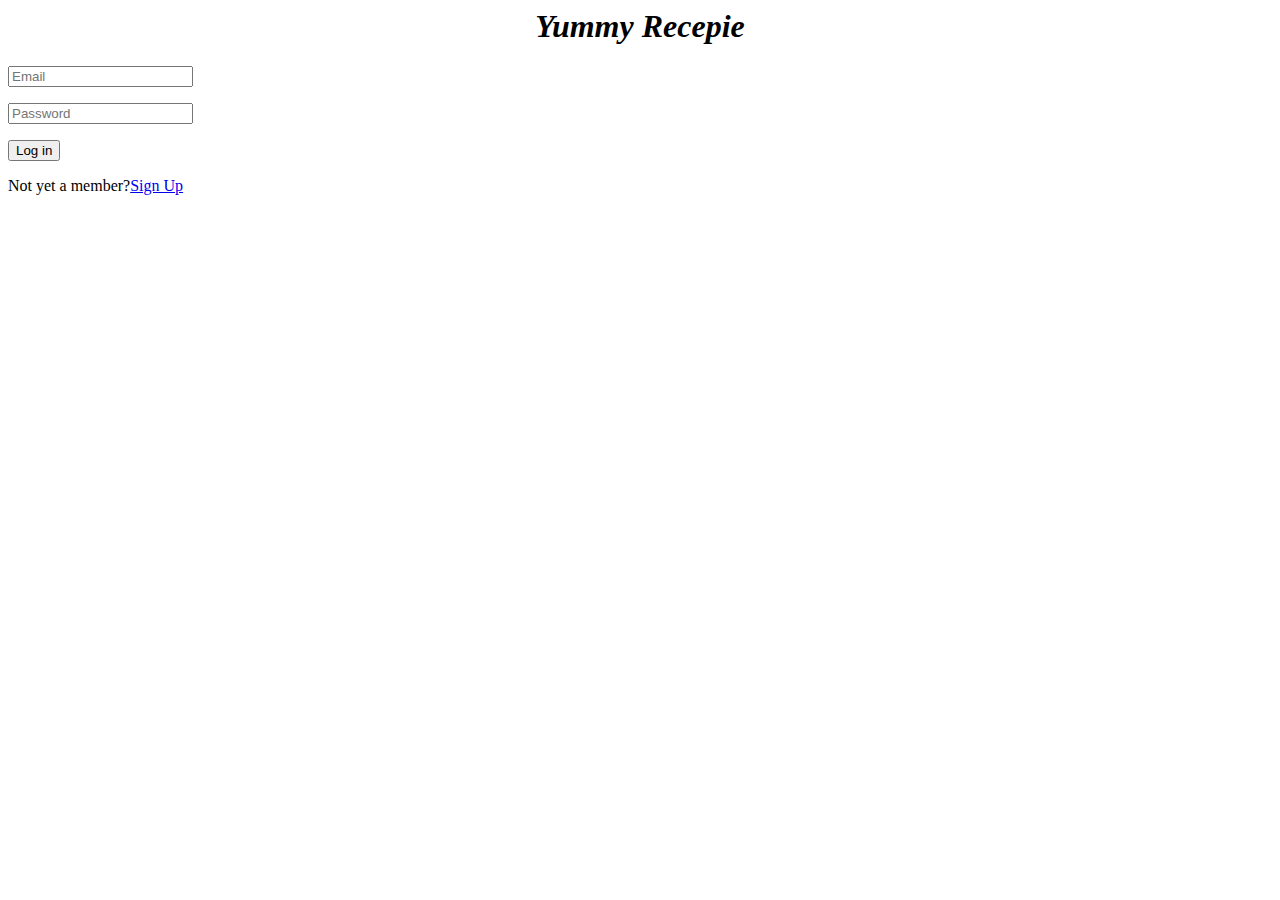
==== index.htm @ 8fc6f356 "Add files via upload" ====
<DOCTYPE html>
    <html>
        <head> 
            <title></title>
        <link rel="stylesheet" href="css/bootstrap.min.css">
        <link rel="stylesheet" href="css/style.css">
        </head>
        <body>
         <div class="container">
             <div class="row">
                 <div class="col-md-4"></div>
            <div class="col-md-4">
               <centre>
                   <h1 align="center"><i>Yummy Recepie</i></h1>
                   <div id="log">
                   <form class="login-container" id="form_id" method="post" name="myform" onsubmit="validate()" action="recipeconner.html">
                        <p><input type="email" placeholder="Email" id="email"></p>
                        <p><input type="password" placeholder="Password" id="password"></p>
                        <p><input type="submit" value="Log in"> </p>
                        <p> Not yet a member?<a href="register.html">Sign Up</a> </p>
                      </form>
                    </div>
               </centre>
            </div>
            <div class="col-md-4"></div>
        </div>
         </div>
        </body>
    </html>
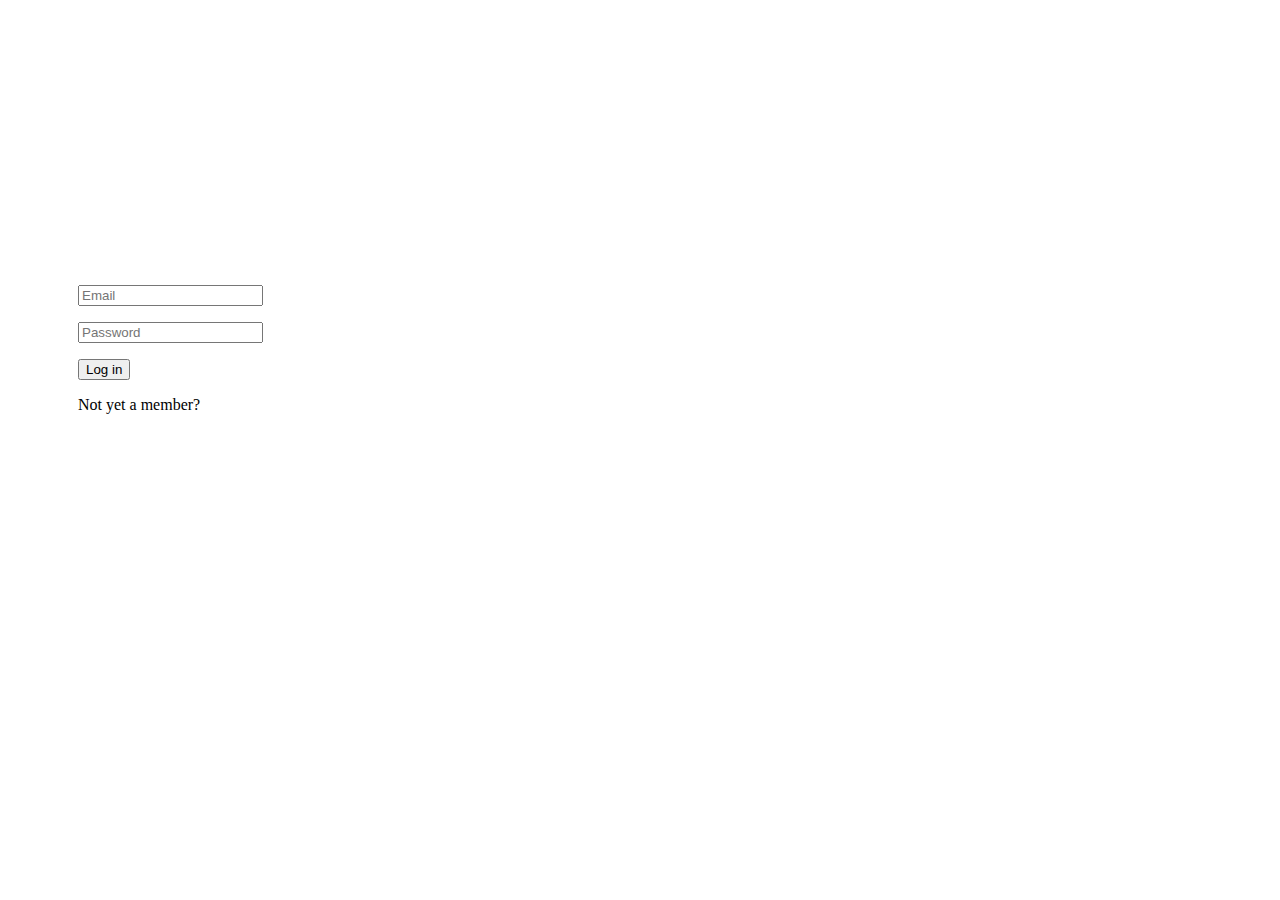
==== commit 6644fa04: "Update index.htm" ====
--- a/index.htm
+++ b/index.htm
@@ -3,7 +3,7 @@
         <head> 
             <title></title>
         <link rel="stylesheet" href="css/bootstrap.min.css">
-        <link rel="stylesheet" href="css/style.css">
+        <link rel="stylesheet" href="style.css">
         </head>
         <body>
          <div class="container">
--- a/style.css
+++ b/style.css
@@ -0,0 +1,89 @@
+body {
+  background-image: url(1.jpg)
+}
+h1 {
+    color: white;
+    font-family: century gothic;
+    font-size: 30pt;
+    padding-top: 95px;
+}
+h2 {
+    color: white;
+    font-family: century gothic;
+    font-size: 30pt;
+}
+.container{
+    margin: 16px auto;
+    font-size: 16px;
+    margin-top: 50px;
+}
+a{
+  color: white;
+}
+#log {
+    border-radius: 10px;
+    border-color: #28d;
+}
+.login {
+    margin: 16px auto;
+    font-size: 16px;
+    margin-top: 50px;
+  }
+  
+  /* Reset top and bottom margins from certain elements */
+  .login-header,
+  .login p {
+    margin-top: 0;
+    margin-bottom: 0;
+  }
+  
+  .login-container {
+    padding-left: 70px;
+    padding-top: 50px;
+  }
+  
+  /* Every row inside .login-container is defined with p tags */
+  .login p {
+    padding: 12px;
+  }
+  
+  .login input {
+    box-sizing: border-box;
+    display: block;
+    width: 100%;
+    border-width: 1px;
+    border-style: solid;
+    padding: 16px;
+    outline: 0;
+    font-family: inherit;
+    font-size: 0.95em;
+  }
+  
+  .login input[type="email"],
+  .login input[type="password"] {
+    background: #fff;
+    border-color: #fff;
+    color: #fff;
+  }
+  
+  /* Text fields' focus effect */
+  .login input[type="email"]:focus,
+  .login input[type="password"]:focus {
+    border-color: #fff;
+  }
+  
+  .login input[type="submit"] {
+    background: #28d;
+    border-color: transparent;
+    color: #fff;
+    cursor: pointer;
+  }
+  
+  .login input[type="submit"]:hover {
+    background: #17c;
+  }
+  
+  /* Buttons' focus effect */
+  .login input[type="submit"]:focus {
+    border-color: #05a;
+  }
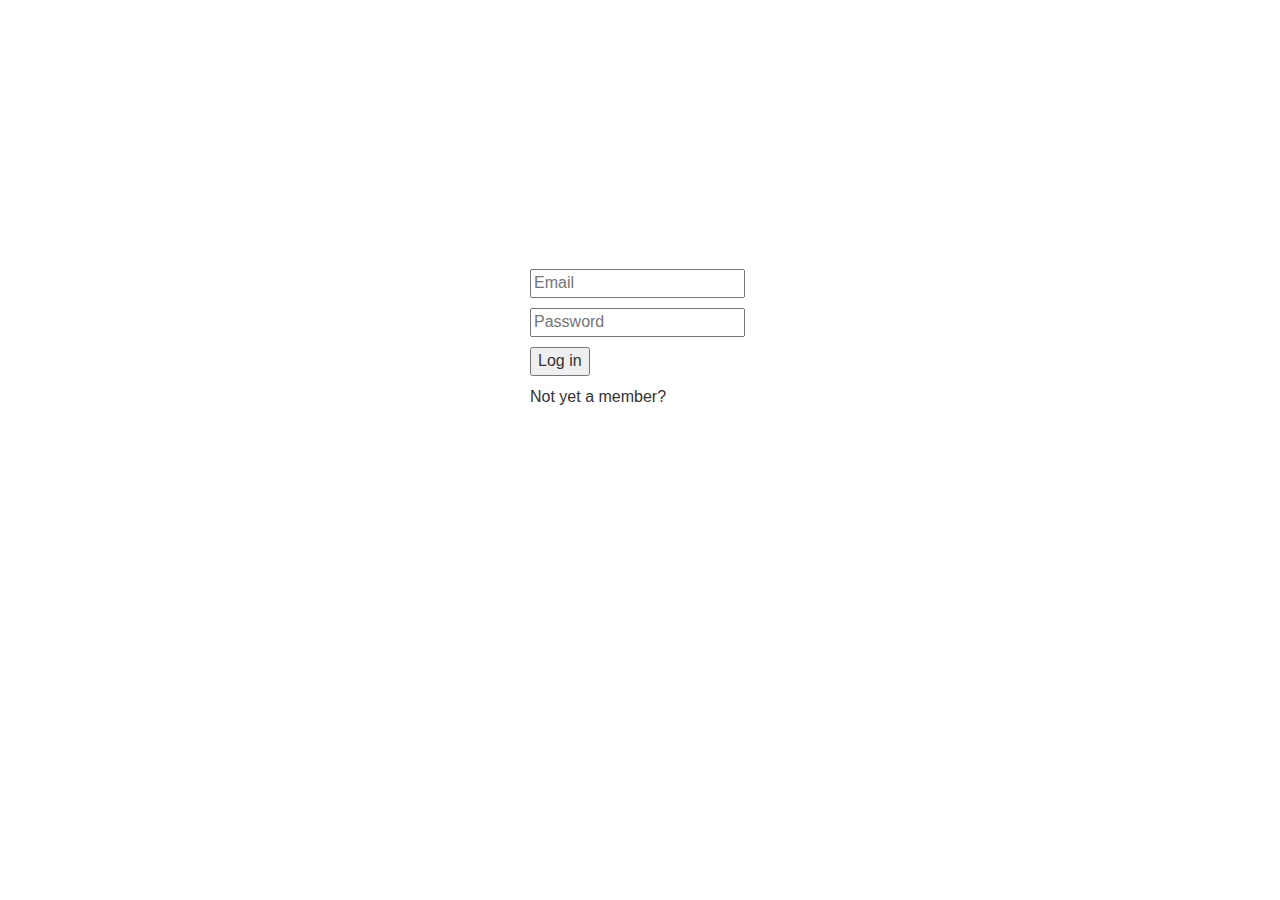
==== commit ad48a62c: "Update index.htm" ====
--- a/index.htm
+++ b/index.htm
@@ -2,7 +2,7 @@
     <html>
         <head> 
             <title></title>
-        <link rel="stylesheet" href="css/bootstrap.min.css">
+        <link rel="stylesheet" href="bootstrap.min.css">
         <link rel="stylesheet" href="style.css">
         </head>
         <body>
